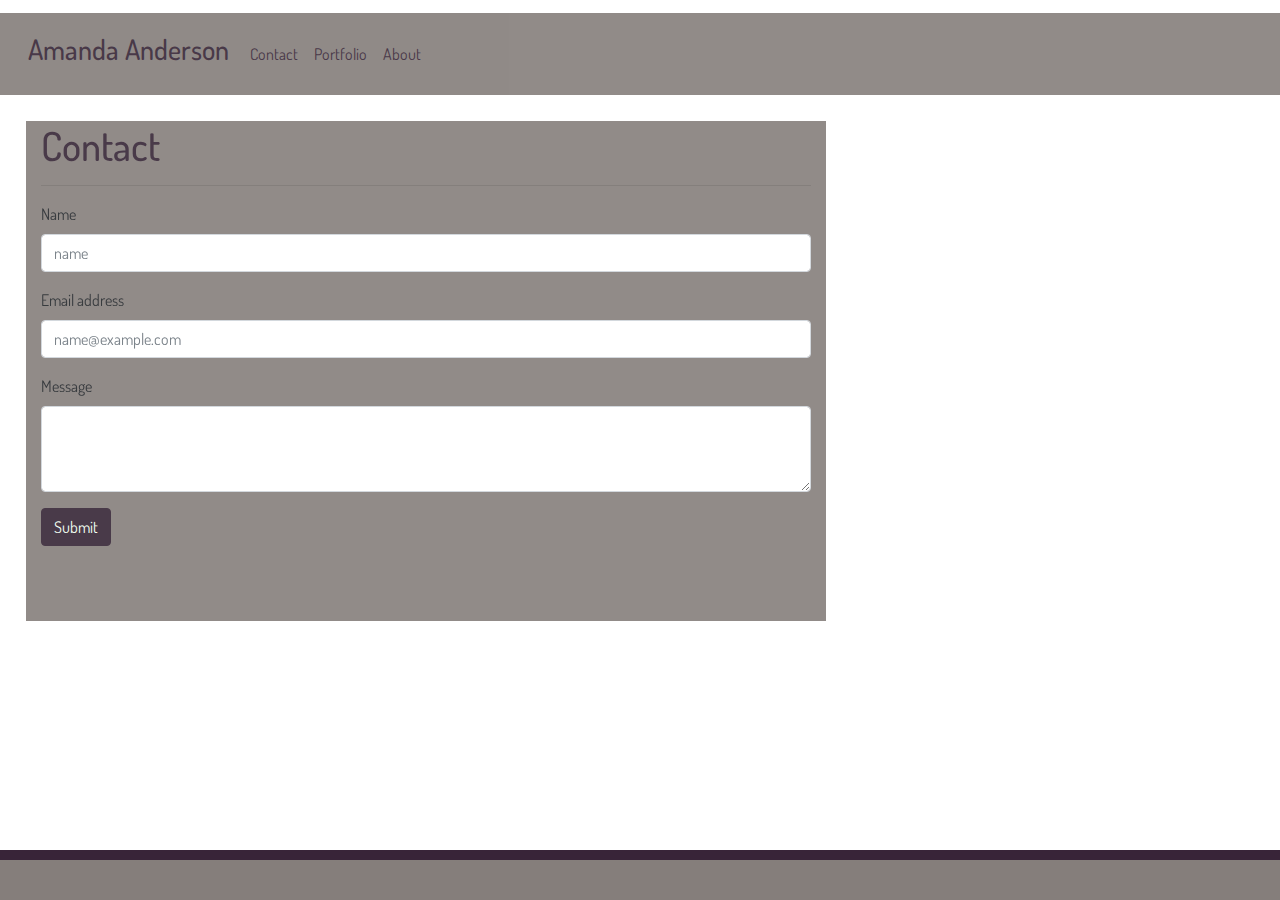
==== contact.html @ 385b3dc0 "portfolio" ====
<!DOCTYPE html>
<html lang="en">
<head>
    <meta charset="UTF-8">
    <meta name="viewport" content="width=device-width, initial-scale=1.0">
    <title>Document</title>
  <!--Bootstrap-->  
    <link rel="stylesheet" href="https://stackpath.bootstrapcdn.com/bootstrap/4.5.2/css/bootstrap.min.css" integrity="sha384-JcKb8q3iqJ61gNV9KGb8thSsNjpSL0n8PARn9HuZOnIxN0hoP+VmmDGMN5t9UJ0Z" crossorigin="anonymous">
    <script src="https://code.jquery.com/jquery-3.5.1.slim.min.js" integrity="sha384-DfXdz2htPH0lsSSs5nCTpuj/zy4C+OGpamoFVy38MVBnE+IbbVYUew+OrCXaRkfj" crossorigin="anonymous"></script>
    <script src="https://cdn.jsdelivr.net/npm/popper.js@1.16.1/dist/umd/popper.min.js" integrity="sha384-9/reFTGAW83EW2RDu2S0VKaIzap3H66lZH81PoYlFhbGU+6BZp6G7niu735Sk7lN" crossorigin="anonymous"></script>
    <script src="https://stackpath.bootstrapcdn.com/bootstrap/4.5.2/js/bootstrap.min.js" integrity="sha384-B4gt1jrGC7Jh4AgTPSdUtOBvfO8shuf57BaghqFfPlYxofvL8/KUEfYiJOMMV+rV" crossorigin="anonymous"></script>
  <!--CSS Stylesheet-->
    <link rel="stylesheet" href="./Assets/CSS/style.css">
  <!--GoogleFont-->
  <link href="https://fonts.googleapis.com/css2?family=Dosis:wght@600&display=swap" rel="stylesheet">

  </head>
  <body>
        <!--Nav Bar-->
        <nav class="navbar navbar-expand-lg navbar-light">
          <h3>Amanda Anderson</h3>
          <button class="navbar-toggler" type="button" data-toggle="collapse" data-target="#navbarSupportedContent" aria-controls="navbarSupportedContent" aria-expanded="false" aria-label="Toggle navigation">
            <span class="navbar-toggler-icon"></span>
          </button>
          <div class="collapse navbar-collapse" id="navbarSupportedContent">
            <ul class="navbar-nav mr-auto">
              <li class="nav-item">
                <a class="nav-link disabled" href="./contact.html" tabindex="-1" aria-disabled="true">Contact</a>
              </li>
              <li class="nav-item">
                <a class="nav-link" href="./portfolio.html">Portfolio</a>
              </li>
              <li class="nav-item">
                <a class="nav-link" href="./index.html">About</a>
              </li>
          </div>
        </nav>

  <!--Input Box-->
    <div class="container"> 
      <h1>Contact</h1>
      <hr></hr>
      <form>
        <div class="form-group">
          <div class="row">
            <div class="col-3">
              <label for="exampleFormControlInput1">Name</label>
            </div>
          </div>
          
          <div class="row">
            <div class="col-12">
              <input type="email" class="form-control" id="exampleFormControlInput1" placeholder="name">
            </div>
          </div>
        </div>  
        
        <div class="form-group">
          <label for="exampleFormControlInput1">Email address</label>
          <input type="email" class="form-control" id="exampleFormControlInput1" placeholder="name@example.com">
        </div>
        
        <div class="form-group">
          <div class="row">
            <div class="col-3">
              <label for="exampleFormControlTextarea1">Message</label>
            </div>
          </div>
          <div class="row">
            <div class="col-12">
              <textarea class="form-control" id="exampleFormControlTextarea1" rows="3"></textarea>
            </div>
          </div>
        </div>
      </form>

      <!--Sumbit Button-->
      <button type="button" class="btn btn-primary" data-toggle="button" aria-pressed="false">
        Submit
      </button>
    </div>    
</body>

<footer><section></section></footer>

</html>
---- Assets/CSS/style.css ----
* {
    font-family: 'Dosis', sans-serif;
}
body {
    background-image: url(https://images.pexels.com/photos/935871/pexels-photo-935871.jpeg?cs=srgb&dl=abstract-background-black-and-white-935871.jpg&fm=jpg);
    margin-top: 1%;
}

.navbar {
    background-color: rgb(133, 126, 123);
    opacity: 90%;
}

/* links */
.navbar-light .navbar-nav .nav-link:link {
    color: rgb(53, 36, 53);
  }
  
  .navbar-light .navbar-nav .nav-link:visited {
    color: gainsboro;
  }
  
  .navbar-light .navbar-nav .nav-link:hover {
    color: black;
    font-size: larger;
  }
  
  .navbar-light .navbar-nav .nav-link:active {
    color: #832965;
  }

/* text*/

h3 {
    color: rgb(53, 36, 53);
    padding: 1%;
}

h1 {
    color: rgb(53, 36, 53);
    text-align: left;
}

/* body */

.container {
    margin: 2%;
    max-width: 800px;
    min-height: 500px;
    max-height: 900px;
    background-color: rgb(133, 126, 123);
    opacity: 90%;
    }

.container-folio {
    margin: 2%;
    margin-bottom: 15%;
    max-width: 800px;
    height: 950px;
    background-color: rgb(133, 126, 123);
    opacity: 90%;
    }

.btn-primary {
        color: honeydew;
        background-color: rgb(53, 36, 53);
        border-color: rgb(53, 36, 53);
    }

.card-img {
    max-width: 250px;
    float: left;
    margin: 1%;
}

.card-body {
    float: left;
}

/* footer */

section {
    height: 10px;
    width: 100%;
    bottom: 50px;
    left: -1%;
    background-color: rgb(56, 36, 56);
}

footer {
    position: fixed;
    height: 50px;
    width: 110%;
    bottom: 0%;
    left: -1%;
    background-color: rgb(133, 126, 123);
}

.foot-folio {
    position: fixed;
    height: 50px;
    width: 110%;
    bottom: 0%;
    left: -1%;
    background-color: rgb(133, 126, 123);
}

@media screen and (max-width: 605px) {

    .container-folio {
        margin: 2%;
        margin-bottom: 15%;
        max-width: 800px;
        height: 1550px;
    }
}
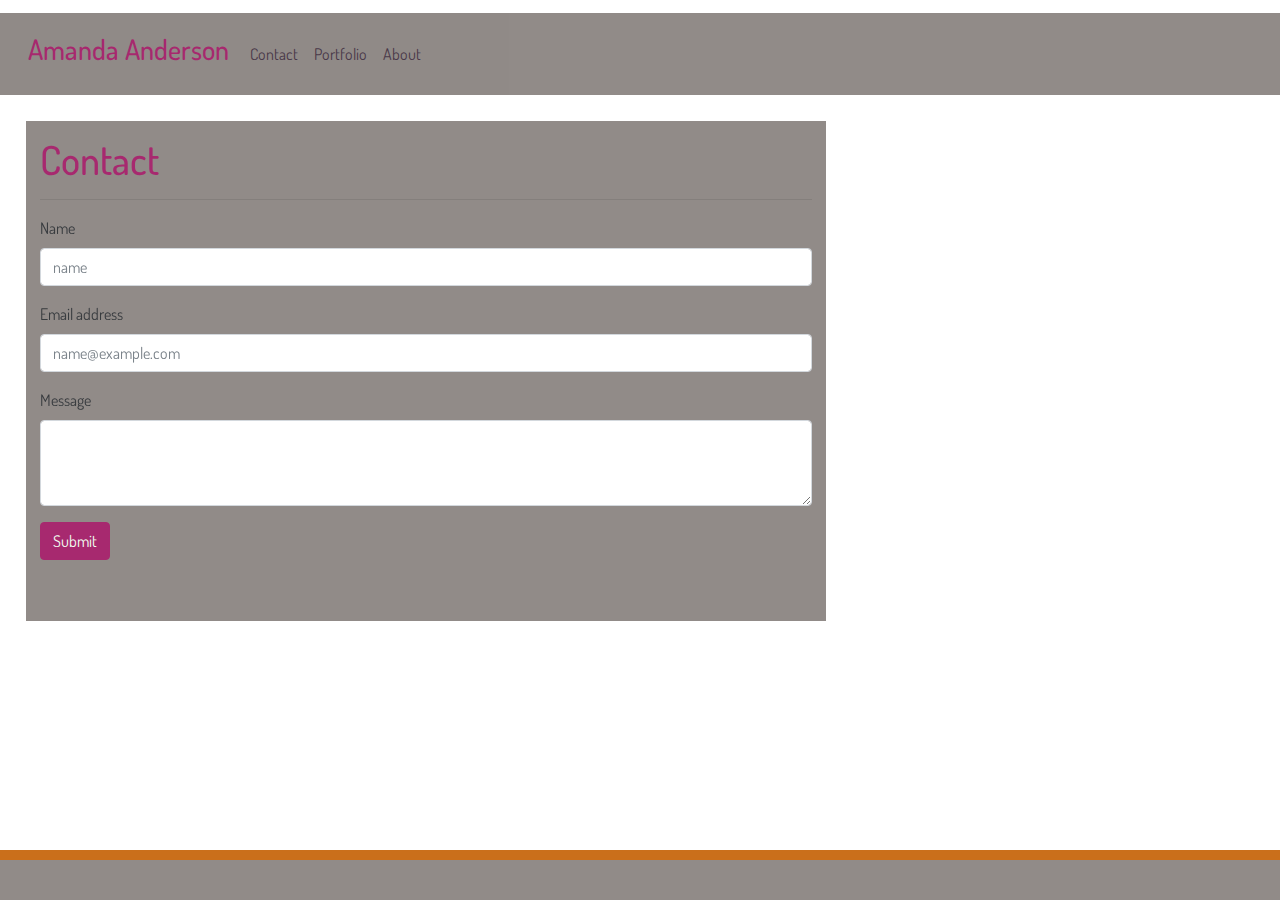
==== commit 532d7f78: "updated" ====
--- a/contact.html
+++ b/contact.html
@@ -3,13 +3,15 @@
 <head>
     <meta charset="UTF-8">
     <meta name="viewport" content="width=device-width, initial-scale=1.0">
-    <title>Document</title>
+    <title>Contact</title>
   <!--Bootstrap-->  
     <link rel="stylesheet" href="https://stackpath.bootstrapcdn.com/bootstrap/4.5.2/css/bootstrap.min.css" integrity="sha384-JcKb8q3iqJ61gNV9KGb8thSsNjpSL0n8PARn9HuZOnIxN0hoP+VmmDGMN5t9UJ0Z" crossorigin="anonymous">
     <script src="https://code.jquery.com/jquery-3.5.1.slim.min.js" integrity="sha384-DfXdz2htPH0lsSSs5nCTpuj/zy4C+OGpamoFVy38MVBnE+IbbVYUew+OrCXaRkfj" crossorigin="anonymous"></script>
     <script src="https://cdn.jsdelivr.net/npm/popper.js@1.16.1/dist/umd/popper.min.js" integrity="sha384-9/reFTGAW83EW2RDu2S0VKaIzap3H66lZH81PoYlFhbGU+6BZp6G7niu735Sk7lN" crossorigin="anonymous"></script>
     <script src="https://stackpath.bootstrapcdn.com/bootstrap/4.5.2/js/bootstrap.min.js" integrity="sha384-B4gt1jrGC7Jh4AgTPSdUtOBvfO8shuf57BaghqFfPlYxofvL8/KUEfYiJOMMV+rV" crossorigin="anonymous"></script>
-  <!--CSS Stylesheet-->
+  <!--fontawesome-->
+  <link rel="stylesheet" href="https://cdnjs.cloudflare.com/ajax/libs/font-awesome/4.7.0/css/font-awesome.min.css">
+    <!--CSS Stylesheet-->
     <link rel="stylesheet" href="./Assets/CSS/style.css">
   <!--GoogleFont-->
   <link href="https://fonts.googleapis.com/css2?family=Dosis:wght@600&display=swap" rel="stylesheet">
@@ -75,10 +77,11 @@
       </form>
 
       <!--Sumbit Button-->
-      <button type="button" class="btn btn-primary" data-toggle="button" aria-pressed="false">
-        Submit
-      </button>
-    </div>    
+      <div class="row col-12">
+        <button type="button"class="btn btn-primary" data-toggle="button" aria-pressed="false">
+          Submit
+        </button>
+      </div>
 </body>
 
 <footer><section></section></footer>
--- a/Assets/CSS/style.css
+++ b/Assets/CSS/style.css
@@ -2,7 +2,8 @@
     font-family: 'Dosis', sans-serif;
 }
 body {
-    background-image: url(https://images.pexels.com/photos/935871/pexels-photo-935871.jpeg?cs=srgb&dl=abstract-background-black-and-white-935871.jpg&fm=jpg);
+    background-image: url(../images/02.jpg);
+    background-size: cover;
     margin-top: 1%;
 }
 
@@ -29,16 +30,37 @@
     color: #832965;
   }
 
+  a:link {
+    color: rgb(53, 36, 53);
+  }
+  
+  a:visited {
+    color: gainsboro;
+  }
+  
+  a:hover {
+    color: black;
+    font-size: larger;
+  }
+  
+  a:active {
+    color: #832965;
+  }
+
 /* text*/
 
 h3 {
-    color: rgb(53, 36, 53);
+    color: rgb(158, 17, 95);
     padding: 1%;
 }
 
 h1 {
-    color: rgb(53, 36, 53);
+    color: rgb(158, 17, 95);
     text-align: left;
+}
+
+p {
+    color: black;
 }
 
 /* body */
@@ -50,31 +72,56 @@
     max-height: 900px;
     background-color: rgb(133, 126, 123);
     opacity: 90%;
+    padding: 14px;
     }
 
 .container-folio {
     margin: 2%;
     margin-bottom: 15%;
     max-width: 800px;
-    height: 950px;
+    height: 1127px;
     background-color: rgb(133, 126, 123);
     opacity: 90%;
     }
 
 .btn-primary {
         color: honeydew;
-        background-color: rgb(53, 36, 53);
-        border-color: rgb(53, 36, 53);
+        background-color: rgb(158, 17, 95);
+        border-color: rgb(158, 17, 95);
     }
 
+.btn-primary:not(:disabled):not(.disabled).active, .btn-primary:not(:disabled):not(.disabled):active, .show>.btn-primary.dropdown-toggle {
+    color: #fff;
+    background-color: rgb(85, 55, 85);
+    border-color: rgb(85, 55, 85);
+}
+
 .card-img {
-    max-width: 250px;
+    max-width: 350px;
     float: left;
-    margin: 1%;
+    opacity: 100%;
 }
 
 .card-body {
     float: left;
+}
+
+.fa-linkedin-square {
+    color: #fff;
+}
+
+.fa-envelope-o {
+    color: #fff;   
+}
+.socials {
+    margin-top: 5%;
+    color: rgb(158, 17, 95);
+}
+
+button {
+    color: #fff;
+    background-color: rgb(158, 17, 95);
+    border-color: rgb(158, 17, 95);
 }
 
 /* footer */
@@ -84,7 +131,7 @@
     width: 100%;
     bottom: 50px;
     left: -1%;
-    background-color: rgb(56, 36, 56);
+    background-color: rgb(196, 95, 2);
 }
 
 footer {
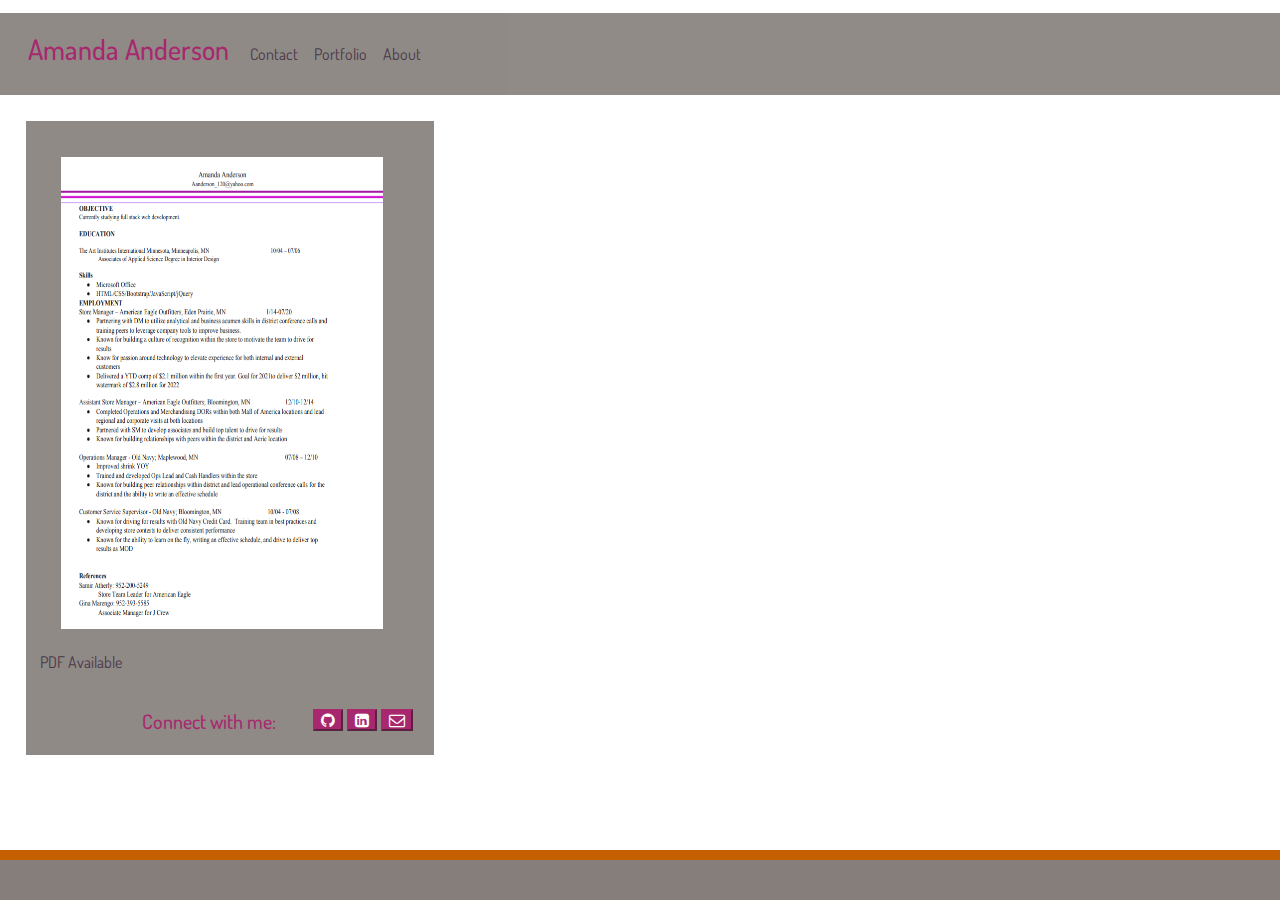
==== commit d3065422: "resume" ====
--- a/contact.html
+++ b/contact.html
@@ -3,7 +3,7 @@
 <head>
     <meta charset="UTF-8">
     <meta name="viewport" content="width=device-width, initial-scale=1.0">
-    <title>Contact</title>
+    <title>Resume</title>
   <!--Bootstrap-->  
     <link rel="stylesheet" href="https://stackpath.bootstrapcdn.com/bootstrap/4.5.2/css/bootstrap.min.css" integrity="sha384-JcKb8q3iqJ61gNV9KGb8thSsNjpSL0n8PARn9HuZOnIxN0hoP+VmmDGMN5t9UJ0Z" crossorigin="anonymous">
     <script src="https://code.jquery.com/jquery-3.5.1.slim.min.js" integrity="sha384-DfXdz2htPH0lsSSs5nCTpuj/zy4C+OGpamoFVy38MVBnE+IbbVYUew+OrCXaRkfj" crossorigin="anonymous"></script>
@@ -21,9 +21,9 @@
         <!--Nav Bar-->
         <nav class="navbar navbar-expand-lg navbar-light">
           <h3>Amanda Anderson</h3>
-          <button class="navbar-toggler" type="button" data-toggle="collapse" data-target="#navbarSupportedContent" aria-controls="navbarSupportedContent" aria-expanded="false" aria-label="Toggle navigation">
-            <span class="navbar-toggler-icon"></span>
-          </button>
+            <button class="navbar-toggler" type="button" data-toggle="collapse" data-target="#navbarSupportedContent" aria-controls="navbarSupportedContent" aria-expanded="false" aria-label="Toggle navigation">
+              <span class="navbar-toggler-icon"></span>
+            </button>
           <div class="collapse navbar-collapse" id="navbarSupportedContent">
             <ul class="navbar-nav mr-auto">
               <li class="nav-item">
@@ -35,53 +35,40 @@
               <li class="nav-item">
                 <a class="nav-link" href="./index.html">About</a>
               </li>
-          </div>
+            </ul>
+            </div>
         </nav>
 
   <!--Input Box-->
-    <div class="container"> 
-      <h1>Contact</h1>
-      <hr></hr>
-      <form>
-        <div class="form-group">
-          <div class="row">
-            <div class="col-3">
-              <label for="exampleFormControlInput1">Name</label>
-            </div>
-          </div>
-          
-          <div class="row">
-            <div class="col-12">
-              <input type="email" class="form-control" id="exampleFormControlInput1" placeholder="name">
-            </div>
-          </div>
-        </div>  
-        
-        <div class="form-group">
-          <label for="exampleFormControlInput1">Email address</label>
-          <input type="email" class="form-control" id="exampleFormControlInput1" placeholder="name@example.com">
+  <div class=" container resume">
+    <div class="row">
+      <div class="col-12"> 
+        <img src="./Assets/Images/Resume.png" alt="Resume" class="card-img resume">
+      </div>
+      <div class="col-12">
+        <p><a href="./Assets/AmandaAnderson.pdf">PDF Available</a></p>
+      </div>
+    </div>
+
+      <!--Socials -->
+      <div class="row socials">
+        <div class="col-3"></div>
+        <div class="col-5">
+          <h5>Connect with me:</h5>
         </div>
-        
-        <div class="form-group">
-          <div class="row">
-            <div class="col-3">
-              <label for="exampleFormControlTextarea1">Message</label>
-            </div>
-          </div>
-          <div class="row">
-            <div class="col-12">
-              <textarea class="form-control" id="exampleFormControlTextarea1" rows="3"></textarea>
-            </div>
-          </div>
+        <div class="col-1">
+          <form action=https://github.com/aanderson120 method="get" target="_blank">
+            <button type="submit" class="git"><i class="fa fa-github"></i></button>
         </div>
-      </form>
+        <div class="col-1">
+            <button type="button"><a href="https://www.linkedin.com/in/amanda-anderson-66829334/" target="_blank"><i class="fa fa-linkedin-square"></i></a></button>
+        </div>
+        <div class="col-1">
+          <button type="button"><a href="mailto:aanderson_120@yahoo.com" target="_blank"><i class="fa fa-envelope-o"></i></a></button>
+        </div>
+      </div>
+  </div>
 
-      <!--Sumbit Button-->
-      <div class="row col-12">
-        <button type="button"class="btn btn-primary" data-toggle="button" aria-pressed="false">
-          Submit
-        </button>
-      </div>
 </body>
 
 <footer><section></section></footer>
--- a/Assets/CSS/style.css
+++ b/Assets/CSS/style.css
@@ -1,6 +1,7 @@
 * {
     font-family: 'Dosis', sans-serif;
 }
+
 body {
     background-image: url(../images/02.jpg);
     background-size: cover;
@@ -60,8 +61,7 @@
 }
 
 p {
-    color: black;
-}
+    color: black;}
 
 /* body */
 
@@ -73,15 +73,27 @@
     background-color: rgb(133, 126, 123);
     opacity: 90%;
     padding: 14px;
+    align-content: center;
     }
+
+.resume {
+    margin: 2%;
+    max-width: 408px;
+    min-height: 500px;
+    max-height: 900px;
+    background-color: rgb(133, 126, 123);
+    opacity: 90%;
+    padding: 14px;
+    }    
 
 .container-folio {
     margin: 2%;
     margin-bottom: 15%;
     max-width: 800px;
-    height: 1127px;
+    height: 1147px;
     background-color: rgb(133, 126, 123);
     opacity: 90%;
+
     }
 
 .btn-primary {
@@ -100,19 +112,29 @@
     max-width: 350px;
     float: left;
     opacity: 100%;
+    /* margin: 1%; */
 }
 
 .card-body {
     float: left;
 }
 
+/* socials */
+
 .fa-linkedin-square {
     color: #fff;
+    float: right;
 }
 
 .fa-envelope-o {
-    color: #fff;   
+    color: #fff;  
+    float: right;
 }
+
+.fa-github {
+    float: right;
+}
+
 .socials {
     margin-top: 5%;
     color: rgb(158, 17, 95);
@@ -152,12 +174,12 @@
     background-color: rgb(133, 126, 123);
 }
 
-@media screen and (max-width: 605px) {
+@media screen and (max-width: 801px) {
 
     .container-folio {
         margin: 2%;
         margin-bottom: 15%;
-        max-width: 800px;
-        height: 1550px;
+        max-width: 415px;
+        height: 1708px;
     }
 }
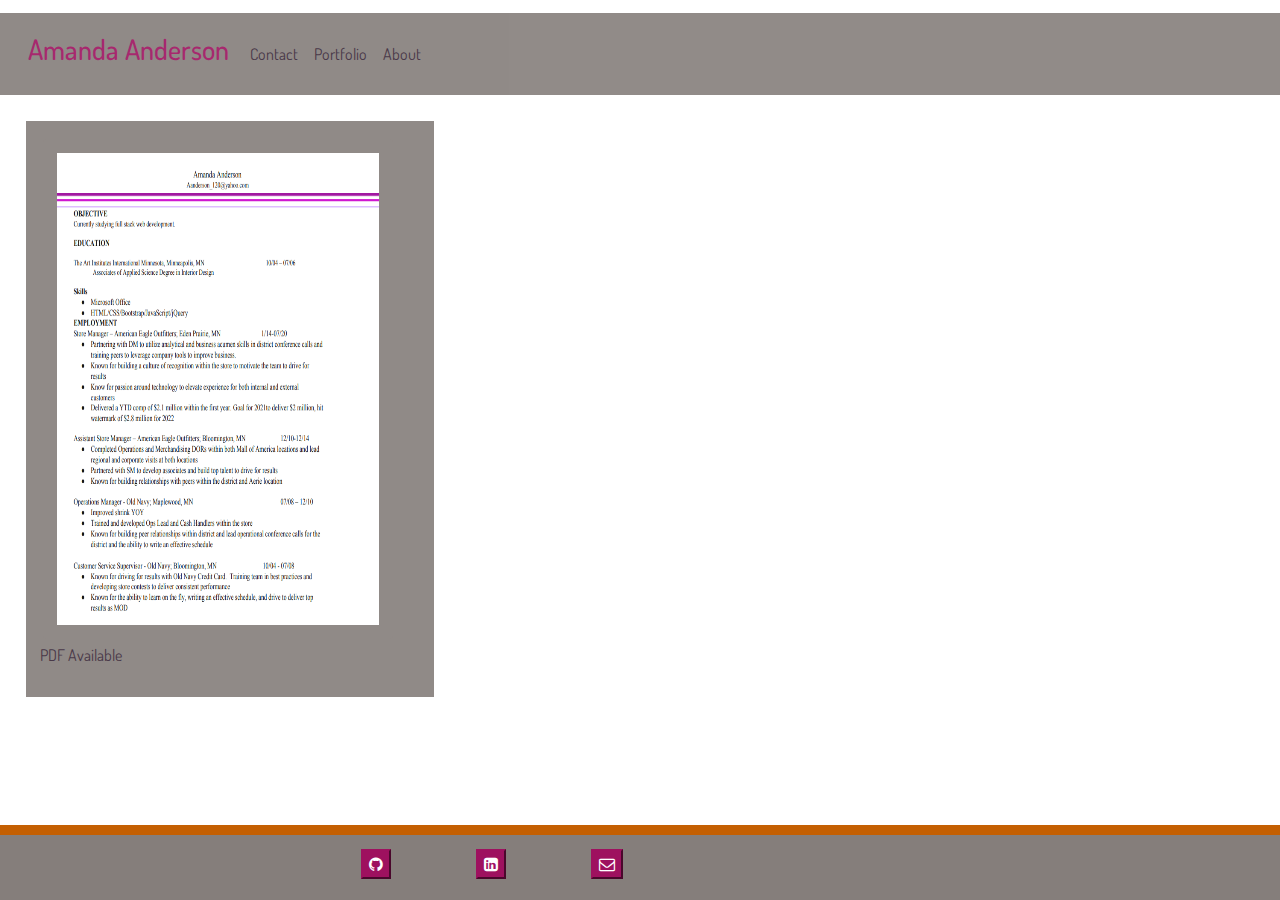
==== commit ba726427: "readme update" ====
--- a/contact.html
+++ b/contact.html
@@ -1,76 +1,86 @@
 <!DOCTYPE html>
 <html lang="en">
+
 <head>
-    <meta charset="UTF-8">
-    <meta name="viewport" content="width=device-width, initial-scale=1.0">
-    <title>Resume</title>
-  <!--Bootstrap-->  
-    <link rel="stylesheet" href="https://stackpath.bootstrapcdn.com/bootstrap/4.5.2/css/bootstrap.min.css" integrity="sha384-JcKb8q3iqJ61gNV9KGb8thSsNjpSL0n8PARn9HuZOnIxN0hoP+VmmDGMN5t9UJ0Z" crossorigin="anonymous">
-    <script src="https://code.jquery.com/jquery-3.5.1.slim.min.js" integrity="sha384-DfXdz2htPH0lsSSs5nCTpuj/zy4C+OGpamoFVy38MVBnE+IbbVYUew+OrCXaRkfj" crossorigin="anonymous"></script>
-    <script src="https://cdn.jsdelivr.net/npm/popper.js@1.16.1/dist/umd/popper.min.js" integrity="sha384-9/reFTGAW83EW2RDu2S0VKaIzap3H66lZH81PoYlFhbGU+6BZp6G7niu735Sk7lN" crossorigin="anonymous"></script>
-    <script src="https://stackpath.bootstrapcdn.com/bootstrap/4.5.2/js/bootstrap.min.js" integrity="sha384-B4gt1jrGC7Jh4AgTPSdUtOBvfO8shuf57BaghqFfPlYxofvL8/KUEfYiJOMMV+rV" crossorigin="anonymous"></script>
+  <meta charset="UTF-8">
+  <meta name="viewport" content="width=device-width, initial-scale=1.0">
+  <title>Resume</title>
+  <!--Bootstrap-->
+  <link rel="stylesheet" href="https://stackpath.bootstrapcdn.com/bootstrap/4.5.2/css/bootstrap.min.css"
+    integrity="sha384-JcKb8q3iqJ61gNV9KGb8thSsNjpSL0n8PARn9HuZOnIxN0hoP+VmmDGMN5t9UJ0Z" crossorigin="anonymous">
+  <script src="https://code.jquery.com/jquery-3.5.1.slim.min.js"
+    integrity="sha384-DfXdz2htPH0lsSSs5nCTpuj/zy4C+OGpamoFVy38MVBnE+IbbVYUew+OrCXaRkfj"
+    crossorigin="anonymous"></script>
+  <script src="https://cdn.jsdelivr.net/npm/popper.js@1.16.1/dist/umd/popper.min.js"
+    integrity="sha384-9/reFTGAW83EW2RDu2S0VKaIzap3H66lZH81PoYlFhbGU+6BZp6G7niu735Sk7lN"
+    crossorigin="anonymous"></script>
+  <script src="https://stackpath.bootstrapcdn.com/bootstrap/4.5.2/js/bootstrap.min.js"
+    integrity="sha384-B4gt1jrGC7Jh4AgTPSdUtOBvfO8shuf57BaghqFfPlYxofvL8/KUEfYiJOMMV+rV"
+    crossorigin="anonymous"></script>
   <!--fontawesome-->
   <link rel="stylesheet" href="https://cdnjs.cloudflare.com/ajax/libs/font-awesome/4.7.0/css/font-awesome.min.css">
-    <!--CSS Stylesheet-->
-    <link rel="stylesheet" href="./Assets/CSS/style.css">
+  <!--CSS Stylesheet-->
+  <link rel="stylesheet" href="./Assets/CSS/style.css">
   <!--GoogleFont-->
   <link href="https://fonts.googleapis.com/css2?family=Dosis:wght@600&display=swap" rel="stylesheet">
 
-  </head>
-  <body>
-        <!--Nav Bar-->
-        <nav class="navbar navbar-expand-lg navbar-light">
-          <h3>Amanda Anderson</h3>
-            <button class="navbar-toggler" type="button" data-toggle="collapse" data-target="#navbarSupportedContent" aria-controls="navbarSupportedContent" aria-expanded="false" aria-label="Toggle navigation">
-              <span class="navbar-toggler-icon"></span>
-            </button>
-          <div class="collapse navbar-collapse" id="navbarSupportedContent">
-            <ul class="navbar-nav mr-auto">
-              <li class="nav-item">
-                <a class="nav-link disabled" href="./contact.html" tabindex="-1" aria-disabled="true">Contact</a>
-              </li>
-              <li class="nav-item">
-                <a class="nav-link" href="./portfolio.html">Portfolio</a>
-              </li>
-              <li class="nav-item">
-                <a class="nav-link" href="./index.html">About</a>
-              </li>
-            </ul>
-            </div>
-        </nav>
+</head>
+
+<body>
+  <!--Nav Bar-->
+  <nav class="navbar navbar-expand-lg navbar-light">
+    <h3>Amanda Anderson</h3>
+    <button class="navbar-toggler" type="button" data-toggle="collapse" data-target="#navbarSupportedContent"
+      aria-controls="navbarSupportedContent" aria-expanded="false" aria-label="Toggle navigation">
+      <span class="navbar-toggler-icon"></span>
+    </button>
+    <div class="collapse navbar-collapse" id="navbarSupportedContent">
+      <ul class="navbar-nav mr-auto">
+        <li class="nav-item">
+          <a class="nav-link disabled" href="./contact.html" tabindex="-1" aria-disabled="true">Contact</a>
+        </li>
+        <li class="nav-item">
+          <a class="nav-link" href="./portfolio.html">Portfolio</a>
+        </li>
+        <li class="nav-item">
+          <a class="nav-link" href="./index.html">About</a>
+        </li>
+      </ul>
+    </div>
+  </nav>
 
   <!--Input Box-->
   <div class=" container resume">
     <div class="row">
-      <div class="col-12"> 
+      <div class="col-12">
         <img src="./Assets/Images/Resume.png" alt="Resume" class="card-img resume">
       </div>
       <div class="col-12">
         <p><a href="./Assets/AmandaAnderson.pdf">PDF Available</a></p>
       </div>
     </div>
-
-      <!--Socials -->
-      <div class="row socials">
-        <div class="col-3"></div>
-        <div class="col-5">
-          <h5>Connect with me:</h5>
-        </div>
-        <div class="col-1">
-          <form action=https://github.com/aanderson120 method="get" target="_blank">
-            <button type="submit" class="git"><i class="fa fa-github"></i></button>
-        </div>
-        <div class="col-1">
-            <button type="button"><a href="https://www.linkedin.com/in/amanda-anderson-66829334/" target="_blank"><i class="fa fa-linkedin-square"></i></a></button>
-        </div>
-        <div class="col-1">
-          <button type="button"><a href="mailto:aanderson_120@yahoo.com" target="_blank"><i class="fa fa-envelope-o"></i></a></button>
-        </div>
-      </div>
   </div>
 
 </body>
 
-<footer><section></section></footer>
+<footer>
+  <section></section>
+    <div class="contact row">
+      <div class="col-3"></div>
+      <div class="col-1">
+        <form action=https://github.com/aanderson120 method="get" target="_blank">
+          <button type="submit" class="git"><i class="fa fa-github"></i></button>
+      </div>
+      <div class="col-1">
+        <button type="button"><a href="https://www.linkedin.com/in/amanda-anderson-66829334/" target="_blank"><i
+              class="fa fa-linkedin-square"></i></a></button>
+      </div>
+      <div class="col-1">
+        <button type="button"><a href="mailto:aanderson_120@yahoo.com" target="_blank"><i
+              class="fa fa-envelope-o"></i></a></button>
+      </div>
+      <div class="col-3"></div>
+    </div>
+</footer>
 
 </html>--- a/Assets/CSS/style.css
+++ b/Assets/CSS/style.css
@@ -112,7 +112,7 @@
     max-width: 350px;
     float: left;
     opacity: 100%;
-    /* margin: 1%; */
+    margin: 1%;
 }
 
 .card-body {
@@ -135,18 +135,18 @@
     float: right;
 }
 
-.socials {
-    margin-top: 5%;
-    color: rgb(158, 17, 95);
-}
-
 button {
     color: #fff;
     background-color: rgb(158, 17, 95);
     border-color: rgb(158, 17, 95);
+    height: 30px;
 }
 
 /* footer */
+
+.contact {
+    margin: 1%;
+}
 
 section {
     height: 10px;
@@ -158,7 +158,7 @@
 
 footer {
     position: fixed;
-    height: 50px;
+    height: 75px;
     width: 110%;
     bottom: 0%;
     left: -1%;
